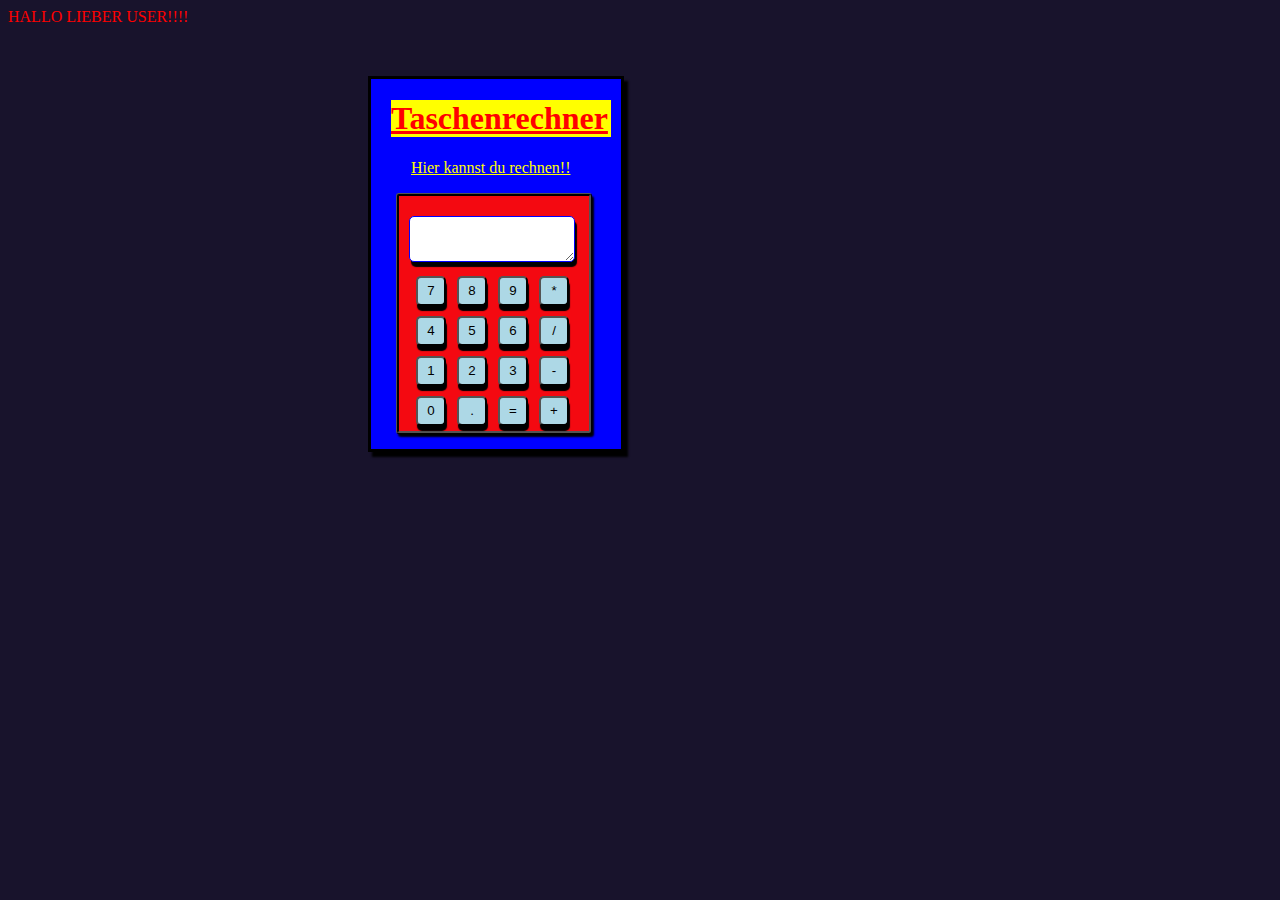
==== Fonts/Rechner.html @ b7530d94 "Tashenrechner" ====
<!DOCTYPE html>
<html lang="de">

<head>
    <meta charset="UTF-8">
    <meta name="viewport" content="width=device-width, initial-scale=1.0">
    <title>Rechner</title>
    <link rel="stylesheet" href="./Rechner.css">
    <script src="./Rechner.js"></script>
</head>



<body>
    <nav>HALLO LIEBER USER!!!!</nav>
    <div class="all" >
        <h1 id="Ueberschrift"><u>Taschenrechner</u> </h1>
        <p><u>Hier kannst du rechnen!!</u></p>
        <div class="allinnercontainers">
            <div>
                <textarea id="textbx" type="Text" row="2" cols="50" placeHolder=""></textarea>
            </div>

            <div class="container1">
                <input onclick="showValue(7)" id="nummer7" type="button" value="7">
                <input onclick="showValue(8)" id="nummer8" type="button" value="8">
                <input onclick="showValue(9)" id="nummer9" type="button" value="9">
                <input onclick="showValue('*')" id="operator" type="button" value="*">
            </div>
            <div class="container2">
                <input onclick="showValue(4)" id="nummer4" type="button" value="4">
                <input onclick="showValue(5)" id="nummer5" type="button" value="5">
                <input onclick="showValue(6)" id="nummer6" type="button" value="6">
                <input onclick="showValue('/')" id="operator" type="button" value="/">
            </div>
            <div class="container3">
                <input onclick="showValue(1)" id="nummer1" type="button" value="1">
                <input onclick="showValue(2)" id="nummer2" type="button" value="2">
                <input onclick="showValue(3)" id="nummer3" type="button" value="3">
                <input onclick="showValue('-')" id="operator" type="button" value="-">
            </div>
            <div class="container4">
                <input onclick="showValue(0)" id="nummer0" type="button" value="0">
                <input onclick="showValue('.')" id="punktbtn" type="button" value=".">
                <input onclick="showValue('=')" id="istgleichbtn" type="button" value="=">
                <input onclick="showValue('+')" id="operator" type="button" value="+">
            </div>
        </div>
    </div>
</body>

</html>
---- Fonts/Rechner.css ----
body{
    background-color: rgb(24, 19, 44);
}
.all{
    border-radius: black ;
    margin-left: 360px;
    margin-top: 50px;
    height: 370px;
    width: 250px;
    border-style: solid;
    border-color: black;
    box-shadow: 4px 5px 2px;
    background-color: blue;
}
.container1, .container2, .container3, .container4, #textbx{
    margin-left: 10px;
}

nav{
    color: red;
}
    
h1{
    margin-left: 20px;
    color: red;
    background-color: yellow;
    width: 220px;
}

p{
    margin-left: 40px;
    background-color: blue;
    color: yellow;
    width: 160px;
}

.allinnercontainers{
    width: 190px;
    height: 235px;
    border-radius: 3px;
    border-style: ridge;
    border-radius: black;
    margin-left: 25px;
    box-shadow: 2px 3px 2px;
    border-color: black;
    background-color: rgb(244, 9, 17);
}


#nummer7, #nummer8, #nummer9, #operator {
    width: 30px;
    height: 30px;
    margin-left: 7px;
    margin-top: 10px;
    background-color: lightblue;
    border-radius: 5px;
    box-shadow: 1px 5px 1px;
    
}

#nummer4, #nummer5, #nummer6, #operator {
    width: 30px;
    height: 30px;
    margin-left: 7px;
    margin-top: 10px;
    background-color: lightblue;
    border-radius: 5px;
    box-shadow: 1px 5px 1px;
}

#nummer1, #nummer2, #nummer3, #operator{
    width: 30px;
    height: 30px;
    margin-left: 7px;
    margin-top: 10px;
    background-color: lightblue;
    border-radius: 5px;
    box-shadow: 1px 5px 1px;
}

#nummer0, #punktbtn, #istgleichbtn, #operator{
    width: 30px;
    height: 30px;
    margin-left: 7px;
    margin-top: 10px;
    background-color: lightblue;
    border-radius: 5px;
    box-shadow: 1px 5px 1px;
}

#textbx{
    height: 40px;
    width: 160px;
    margin-top: 20px;
    border-radius: 5px;
    border-color: blue;
    box-shadow: 2px 5px 1px;
}
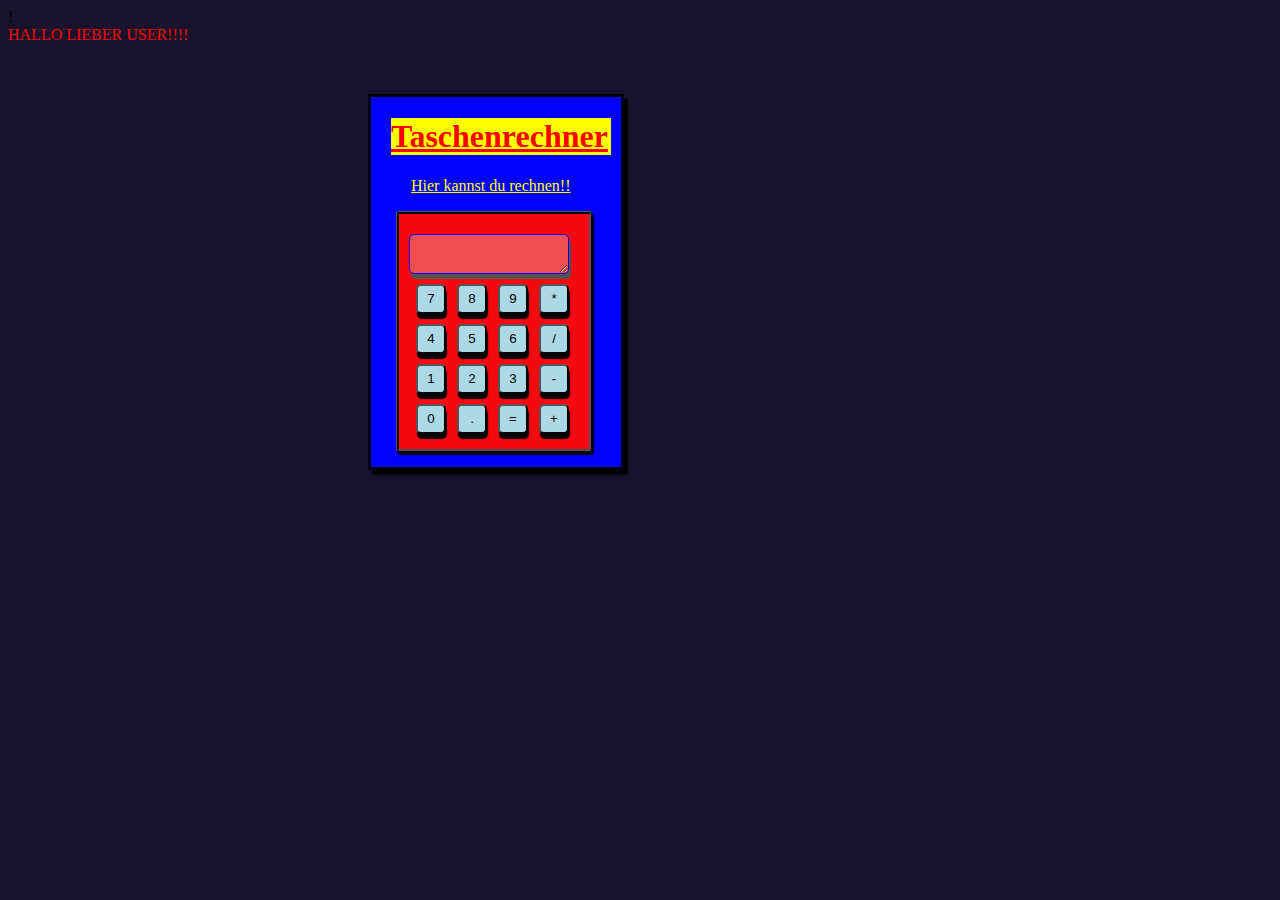
==== commit cf909ddd: "all new" ====
--- a/Fonts/Rechner.html
+++ b/Fonts/Rechner.html
@@ -1,5 +1,6 @@
+!
 <!DOCTYPE html>
-<html lang="de">
+<html lang="en">
 
 <head>
     <meta charset="UTF-8">
@@ -18,7 +19,7 @@
         <p><u>Hier kannst du rechnen!!</u></p>
         <div class="allinnercontainers">
             <div>
-                <textarea id="textbx" type="Text" row="2" cols="50" placeHolder=""></textarea>
+                <textarea id="textbx" disabled type="Text" row="2" cols="50" placeHolder=""></textarea>
             </div>
 
             <div class="container1">
